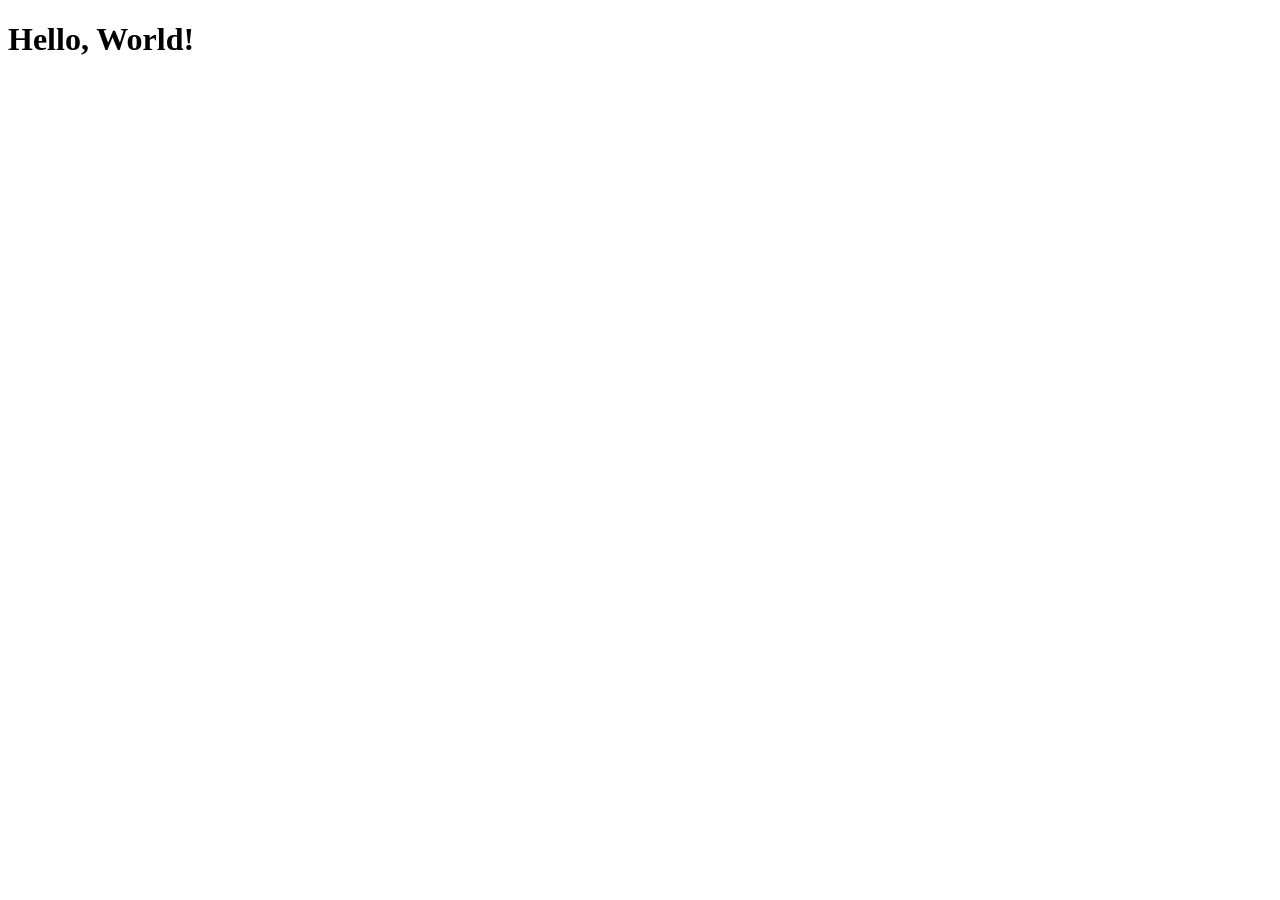
==== index.html @ 8f7e883c "primeira versao" ====
<!DOCTYPE html>
<html lang="en">
<head>
    <meta charset="UTF-8">
    <meta name="viewport" content="width=>, initial-scale=1.0">
    <title>Document</title>
</head>
<body>
    <h1>Hello, World!</h1>
</body>
</html>
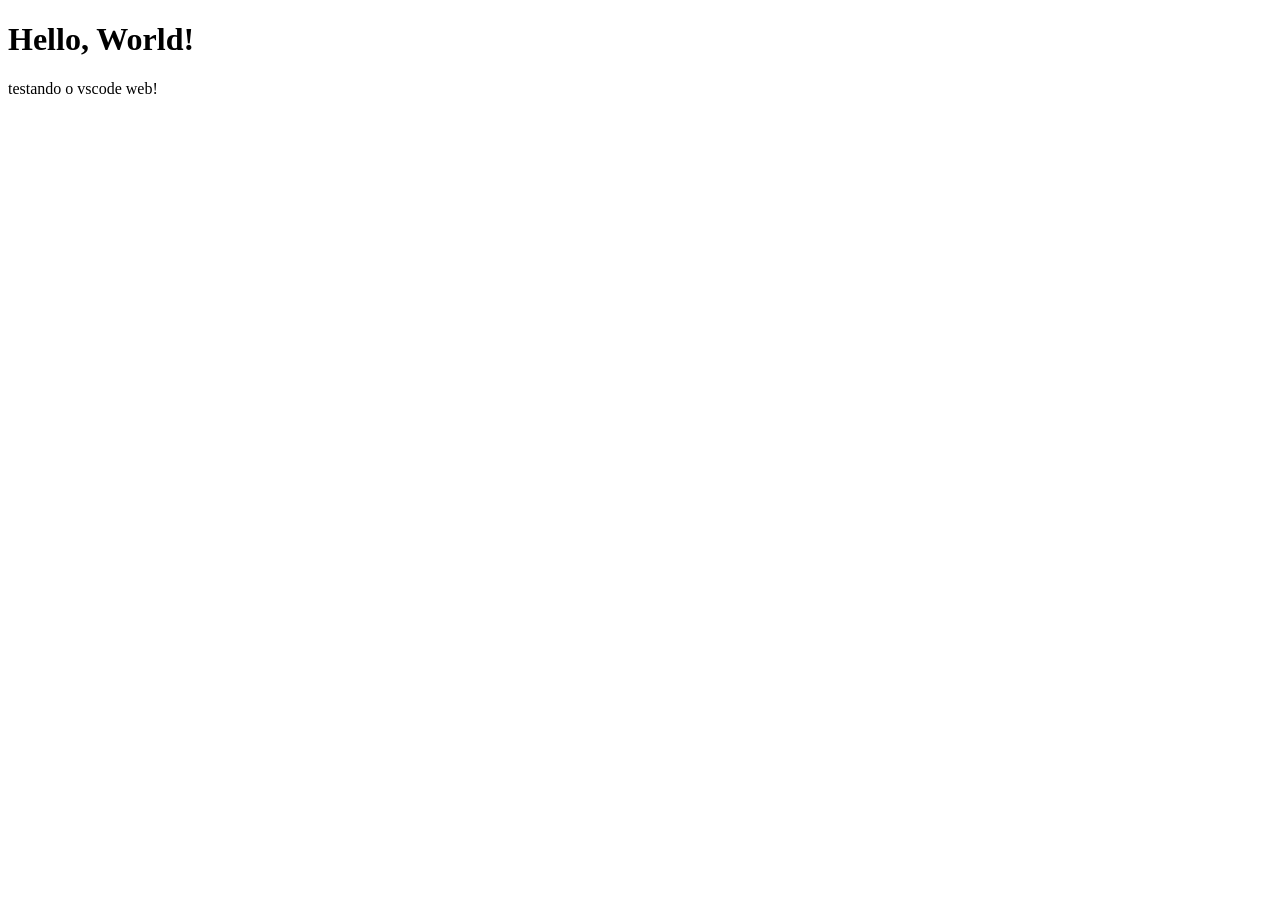
==== commit ee9bc035: "teste nop vccode web" ====
--- a/index.html
+++ b/index.html
@@ -7,5 +7,6 @@
 </head>
 <body>
     <h1>Hello, World!</h1>
+    <a>testando o vscode web!</a>
 </body>
 </html>
